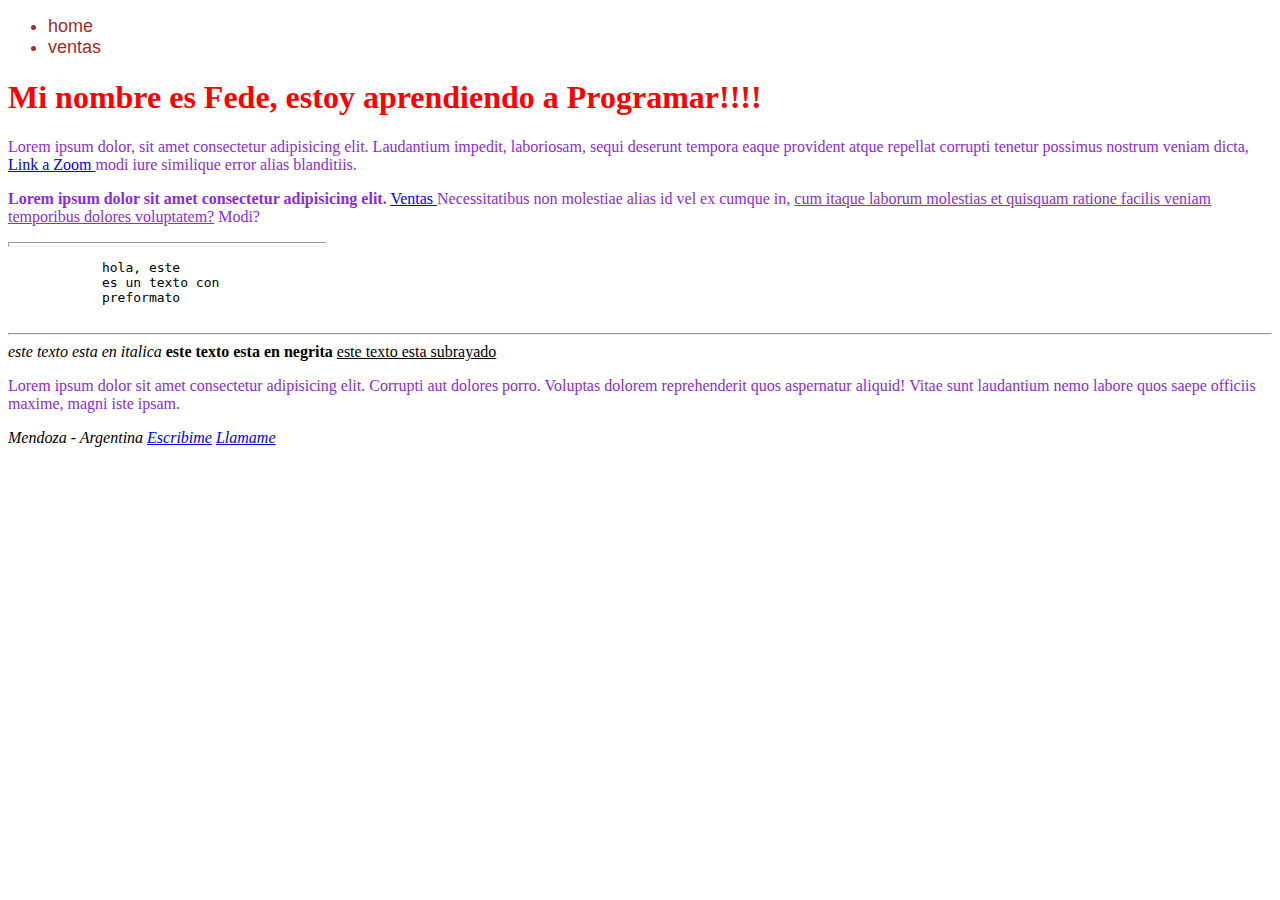
==== index.html @ 195e30dd "Iniciando el proyecto y el primer commit" ====
<!DOCTYPE html>
<html lang="en">

<head>
    <meta charset="UTF-8">
    <meta http-equiv="X-UA-Compatible" content="IE=edge">
    <meta name="viewport" content="width=device-width, initial-scale=1.0">
    <title>Home</title>
    <link rel="stylesheet" href="estilo.css">
    <style>
        h1 {
            color: red;
        }
        
        p {
            color: blueviolet;
        }
    </style>
</head>

<body>
    <header>
        <nav>
            <ul>
                <li>home</li>
                <li>ventas</li>
            </ul>
        </nav>
    </header>

    <main>
        <h1>
            Mi nombre es Fede, estoy aprendiendo a Programar!!!!
        </h1>
        <p>Lorem ipsum dolor, sit amet consectetur adipisicing elit. Laudantium impedit, laboriosam, sequi deserunt tempora eaque provident atque repellat corrupti tenetur possimus nostrum veniam dicta, <br> <a href="https://centrodeelearning.zoom.us/s/98791655023#success"> Link a Zoom </a>            modi iure similique error alias blanditiis.</p>
        <p><b>Lorem ipsum dolor sit amet consectetur adipisicing elit.</b> <a href="paginas/ventas.html"> Ventas </a> Necessitatibus non molestiae alias id vel ex cumque in, <u>cum itaque laborum molestias et quisquam ratione facilis veniam temporibus dolores voluptatem?</u>            Modi?
        </p>

        <hr align=left width=25% size=5>

        <pre>
            hola, este
            es un texto con 
            preformato
        </pre>

        <hr>

        <i>este texto esta en italica</i>
        <b>este texto esta en negrita</b>
        <u>este texto esta subrayado</u>

        <p>Lorem ipsum dolor sit amet consectetur adipisicing elit. Corrupti aut dolores porro. Voluptas dolorem reprehenderit quos aspernatur aliquid! Vitae sunt laudantium nemo labore quos saepe officiis maxime, magni iste ipsam.</p>


    </main>


    <footer>
        <address>
            Mendoza - Argentina
            <a href="mailto:federico.ford@gmail.com">Escribime</a>
            <a href="tel:+54 11 33914116">Llamame</a>
        </address>
    </footer>

</body>

</html>
---- estilo.css ----
li {
    font-family: 'Segoe UI', Tahoma, Geneva, Verdana, sans-serif;
    color: brown;
    font-size: large;
}
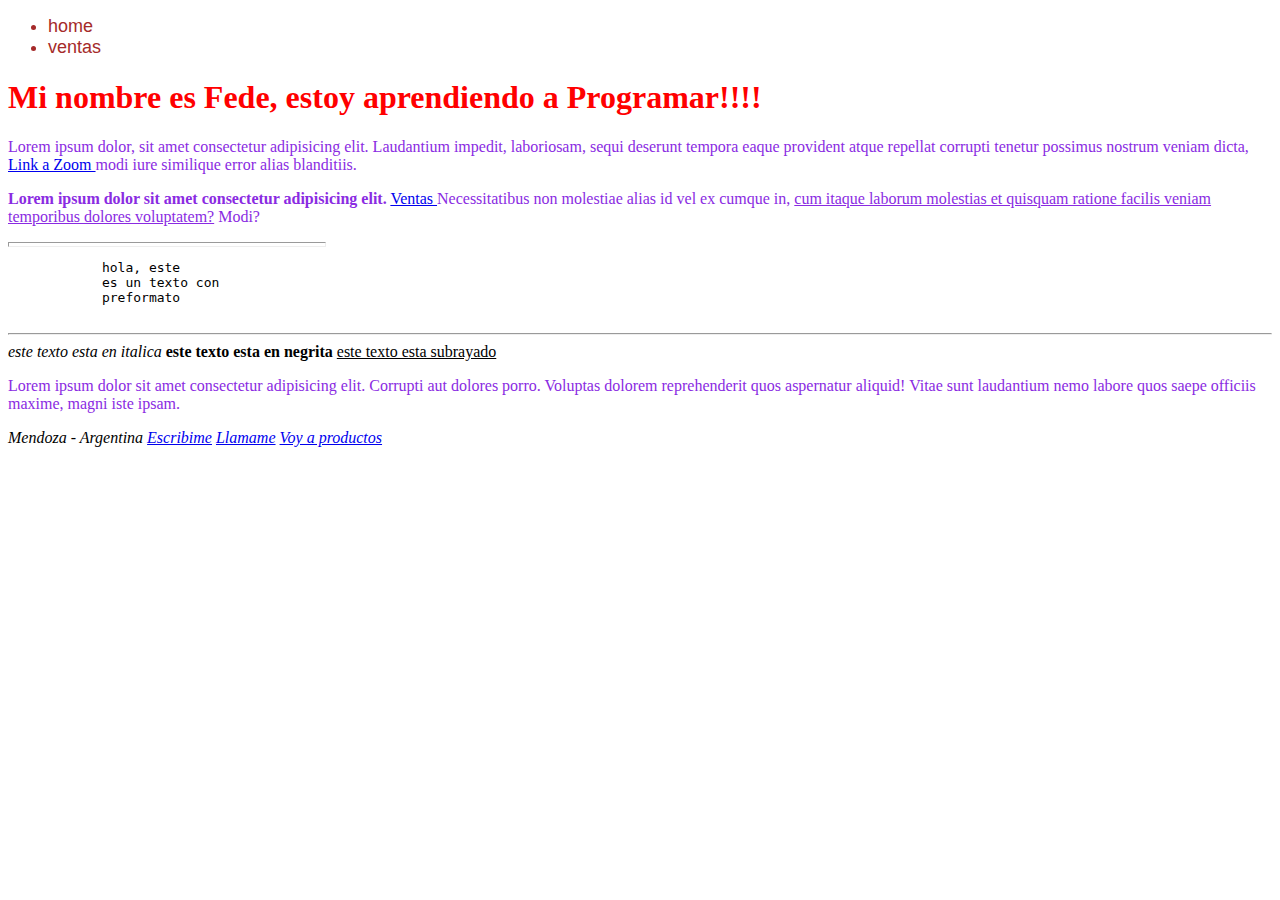
==== commit c3bffd68: "agrego ancla" ====
--- a/index.html
+++ b/index.html
@@ -61,6 +61,7 @@
             Mendoza - Argentina
             <a href="mailto:federico.ford@gmail.com">Escribime</a>
             <a href="tel:+54 11 33914116">Llamame</a>
+            <a href="productos.html">Voy a productos</a>
         </address>
     </footer>
 
--- a/estilo.css
+++ b/estilo.css
@@ -2,4 +2,27 @@
     font-family: 'Segoe UI', Tahoma, Geneva, Verdana, sans-serif;
     color: brown;
     font-size: large;
+}
+
+#contenedor {
+    background-color: antiquewhite;
+    width: 90%;
+    margin-left: auto;
+    margin-right: auto;
+    padding: 10px;
+    margin-top: 25px;
+}
+
+.cabecera {
+    border: red solid 3px;
+}
+
+.contenido {
+    background-color: aquamarine;
+}
+
+.destacado {
+    font-family: 'Segoe UI', Tahoma, Geneva, Verdana, sans-serif;
+    font-size: 30px;
+    background-color: beige;
 }